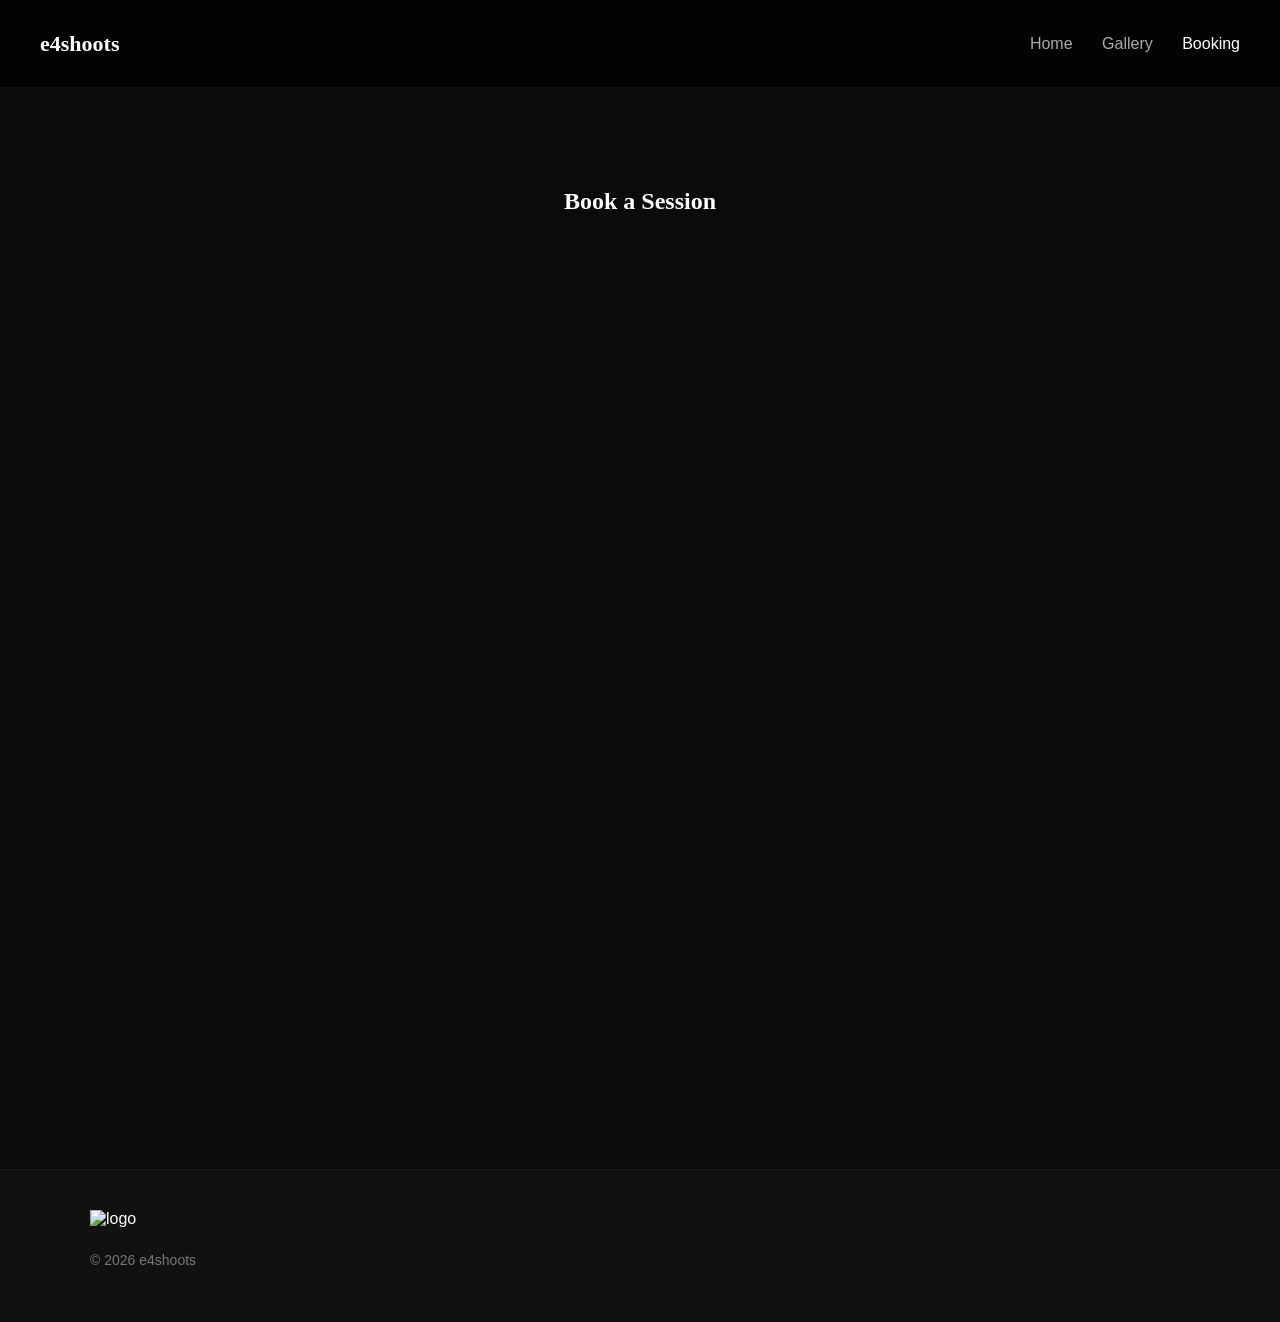
==== booking/index.html @ 0a18532f "Update index.html" ====
<!-- =====================
booking.html
===================== -->
<!DOCTYPE html>
<html lang="en">
<head>
  <meta charset="UTF-8">
  <meta name="viewport" content="width=device-width, initial-scale=1.0">
  <title>Booking</title>
  <link rel="stylesheet" href="/assets/css/styles.css">
</head>
<body>

<header>
  <h1>e4shoots</h1>
  <nav>
    <a href="/">Home</a>
    <a href="/gallery/">Gallery</a>
    <a href="/booking/" class="active">Booking</a>
  </nav>
</header>

<section class="section">
  <h2>Book a Session</h2>
  <div class="booking-container">
    <iframe src="https://hololai.setmore.com"></iframe>
  </div>
</section>

<footer class="footer">
  <div class="footer-container">
    <div class="footer-brand">
      <img src="/images/logo.png" alt="logo">
      <p>© 2026 e4shoots</p>
    </div>
  </div>
</footer>

</body>
</html>
---- assets/css/styles.css ----
<!-- =====================
styles.css (MODERN PREMIUM)
===================== -->
<style>

* {
  box-sizing: border-box;
}

body {
  margin: 0;
  font-family: 'Inter', sans-serif;
  background: #0b0b0c;
  color: #fff;
}

/* Header */
header {
  position: sticky;
  top: 0;
  display: flex;
  justify-content: space-between;
  align-items: center;
  padding: 16px 40px;
  background: rgba(0,0,0,0.7);
  backdrop-filter: blur(12px);
  border-bottom: 1px solid rgba(255,255,255,0.05);
}

header h1 {
  font-family: 'Playfair Display', serif;
  font-size: 22px;
}

nav a {
  margin-left: 25px;
  text-decoration: none;
  color: #aaa;
  font-weight: 500;
  transition: 0.2s;
}

nav a:hover,
nav a.active {
  color: #fff;
}

/* Hero */
.hero {
  text-align: center;
  padding: 120px 20px 80px;
}

.hero h2 {
  font-family: 'Playfair Display', serif;
  font-size: 48px;
  margin-bottom: 10px;
}

.hero p {
  color: #888;
}

.btn {
  display: inline-block;
  margin-top: 25px;
  padding: 14px 24px;
  background: #0071e3;
  color: white;
  border-radius: 10px;
  text-decoration: none;
  font-weight: 600;
  transition: 0.2s;
}

.btn:hover {
  background: #005bb5;
}

/* Sections */
.section {
  padding: 80px 20px;
  max-width: 1100px;
  margin: auto;
}

.section h2,
.section h3 {
  text-align: center;
  margin-bottom: 40px;
  font-family: 'Playfair Display', serif;
}

/* Preview */
.preview-grid {
  display: grid;
  grid-template-columns: repeat(auto-fit, minmax(250px, 1fr));
  gap: 15px;
}

.preview-grid img {
  width: 100%;
  border-radius: 14px;
  transition: 0.3s;
}

.preview-grid img:hover {
  transform: scale(1.04);
}

/* Gallery */
.gallery {
  display: grid;
  grid-template-columns: repeat(auto-fit, minmax(250px, 1fr));
  gap: 12px;
}

.gallery img {
  width: 100%;
  border-radius: 14px;
  transition: 0.3s;
}

.gallery img:hover {
  transform: scale(1.05);
}

/* Booking */
.booking-container {
  max-width: 900px;
  margin: auto;
}

.booking-container iframe {
  width: 100%;
  height: 750px;
  border: none;
  border-radius: 14px;
}

/* Footer */
.footer {
  margin-top: 80px;
  padding: 40px 20px;
  background: #111;
  border-top: 1px solid rgba(255,255,255,0.05);
}

.footer-container {
  max-width: 1100px;
  margin: auto;
  display: flex;
  justify-content: space-between;
  align-items: center;
  flex-wrap: wrap;
  gap: 20px;
}

.footer-brand img {
  width: 120px;
  margin-bottom: 10px;
}

.footer-brand p {
  color: #777;
  font-size: 14px;
}

.footer-links a {
  margin-left: 20px;
  text-decoration: none;
  color: #aaa;
  font-size: 14px;
  transition: 0.2s;
}

.footer-links a:hover {
  color: #fff;
}

/* Mobile */
@media (max-width: 768px) {
  header {
    padding: 12px 20px;
  }

  .hero h2 {
    font-size: 34px;
  }

  .footer-container {
    flex-direction: column;
    text-align: center;
  }

  .footer-links a {
    margin: 10px;
  }
}

</style>
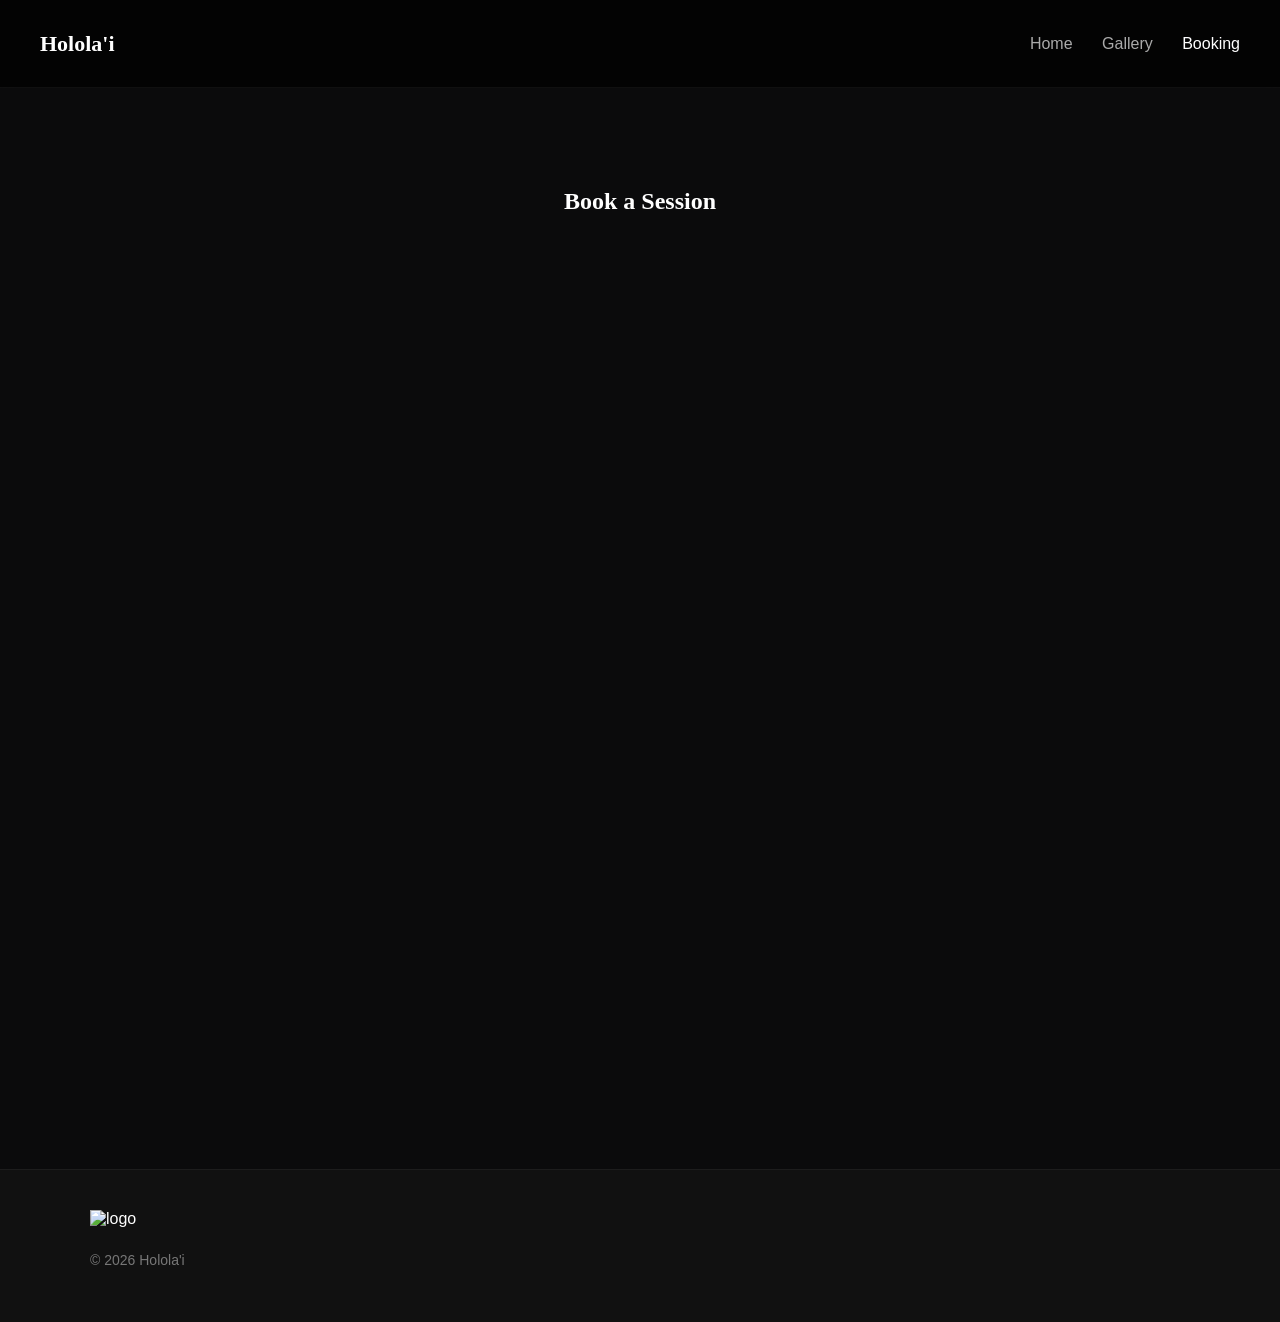
==== commit 51f7f1b2: "Update index.html" ====
--- a/booking/index.html
+++ b/booking/index.html
@@ -6,13 +6,13 @@
 <head>
   <meta charset="UTF-8">
   <meta name="viewport" content="width=device-width, initial-scale=1.0">
-  <title>Booking</title>
+  <title>Holola'i</title>
   <link rel="stylesheet" href="/assets/css/styles.css">
 </head>
 <body>
 
 <header>
-  <h1>e4shoots</h1>
+  <h1>Holola'i</h1>
   <nav>
     <a href="/">Home</a>
     <a href="/gallery/">Gallery</a>
@@ -31,7 +31,7 @@
   <div class="footer-container">
     <div class="footer-brand">
       <img src="/images/logo.png" alt="logo">
-      <p>© 2026 e4shoots</p>
+      <p>© 2026 Holola'i</p>
     </div>
   </div>
 </footer>
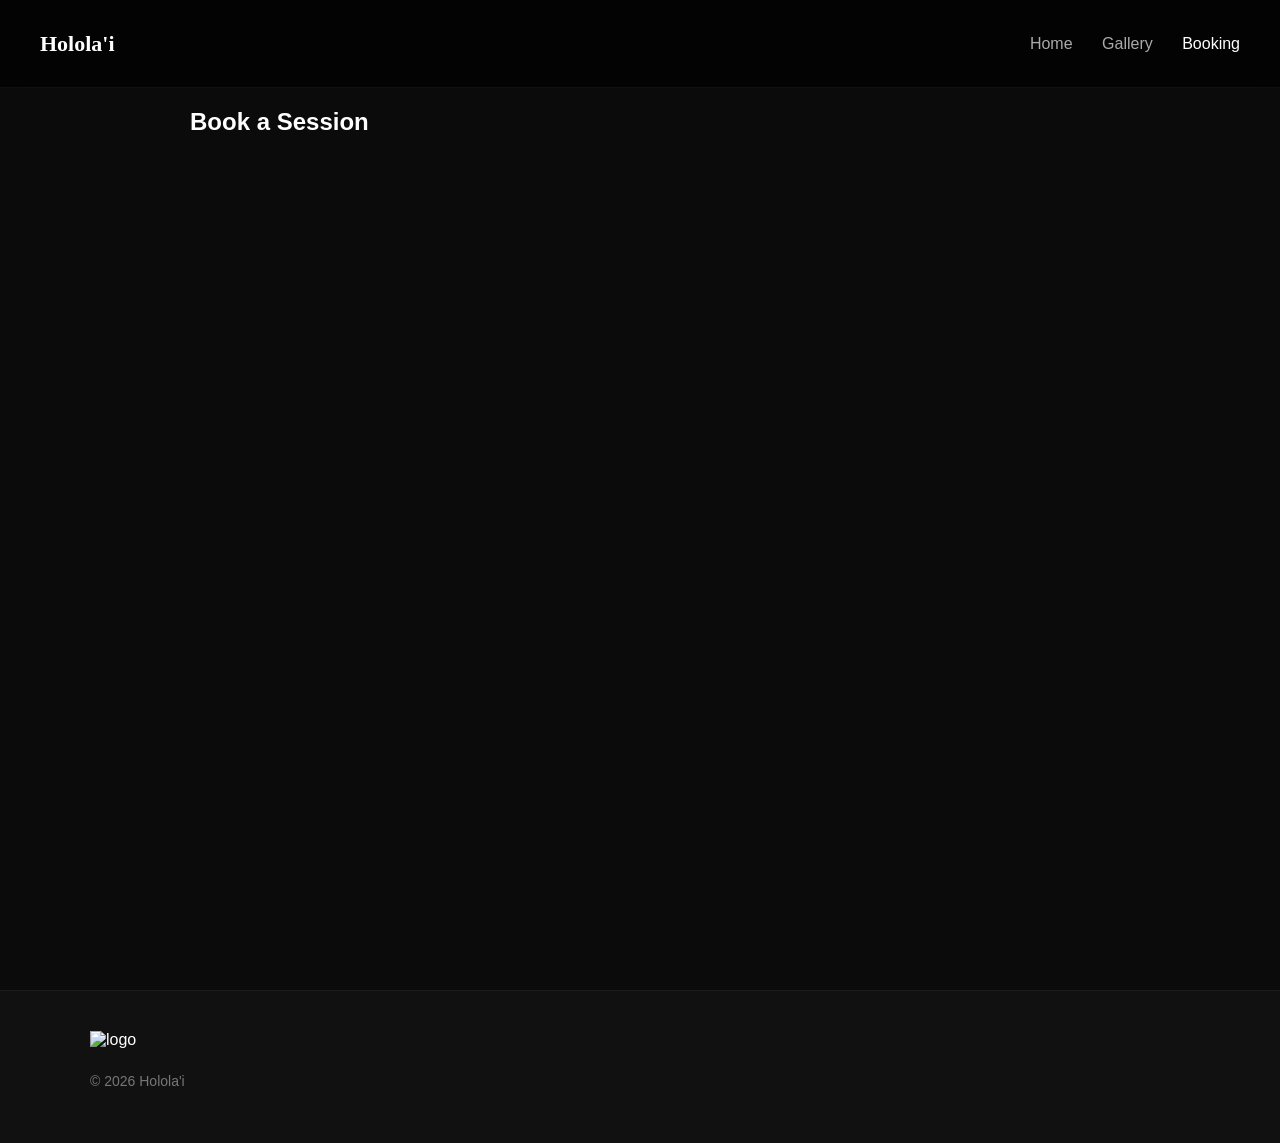
==== commit f9fa6a70: "Update index.html" ====
--- a/booking/index.html
+++ b/booking/index.html
@@ -8,6 +8,7 @@
   <meta name="viewport" content="width=device-width, initial-scale=1.0">
   <title>Holola'i</title>
   <link rel="stylesheet" href="/assets/css/styles.css">
+  <link rel="icon" type="image/png" href="/images/favicon.png">
 </head>
 <body>
 
@@ -20,10 +21,16 @@
   </nav>
 </header>
 
-<section class="section">
-  <h2>Book a Session</h2>
+<section id="booking">
   <div class="booking-container">
-    <iframe src="https://hololai.setmore.com"></iframe>
+    <h2>Book a Session</h2>
+    <div id="setmore-embed-wrapper">
+      <iframe src="https://e4shoots.setmore.com" 
+              frameborder="0" 
+              allowfullscreen
+              scrolling="no"
+              id="setmore-iframe"></iframe>
+    </div>
   </div>
 </section>
 
--- a/assets/css/styles.css
+++ b/assets/css/styles.css
@@ -1,7 +1,6 @@
 <!-- =====================
 styles.css (MODERN PREMIUM)
 ===================== -->
-<style>
 
 * {
   box-sizing: border-box;
@@ -196,6 +195,57 @@
   .footer-links a {
     margin: 10px;
   }
-}
-
-</style>
+
+
+/* Brand/Logo / Page headings */
+.brand, h1, h2, h3 {
+  font-family: 'Radley', serif;
+  font-weight: normal;
+  color: #111;
+}
+
+/* Body / Paragraphs */
+body, p, li {
+  font-family: 'Poppins', sans-serif;
+  font-weight: 400;
+  color: #333;
+}
+
+#hero {
+  position: relative;
+  height: 90vh; /* adjust to taste */
+  background: url('/images/homebg.jpg') center center / cover no-repeat;
+  display: flex;
+  justify-content: center;
+  align-items: center;
+  text-align: center;
+  color: white;
+}
+
+/* Optional: dark overlay without moving text */
+#hero::before {
+  content: '';
+  position: absolute;
+  top: 0;
+  left: 0;
+  width: 100%;
+  height: 100%;
+  background: rgba(0, 0, 0, 0.35); /* makes text readable */
+  z-index: 1;
+}
+
+#hero .hero-content {
+  position: relative; /* keeps text above overlay */
+  z-index: 2;
+}
+
+#hero h1 {
+  font-family: 'Radley', serif;
+  font-size: 3rem;
+  margin-bottom: 0.5rem;
+}
+
+#hero p {
+  font-family: 'Poppins', sans-serif;
+  font-size: 1.5rem;
+}
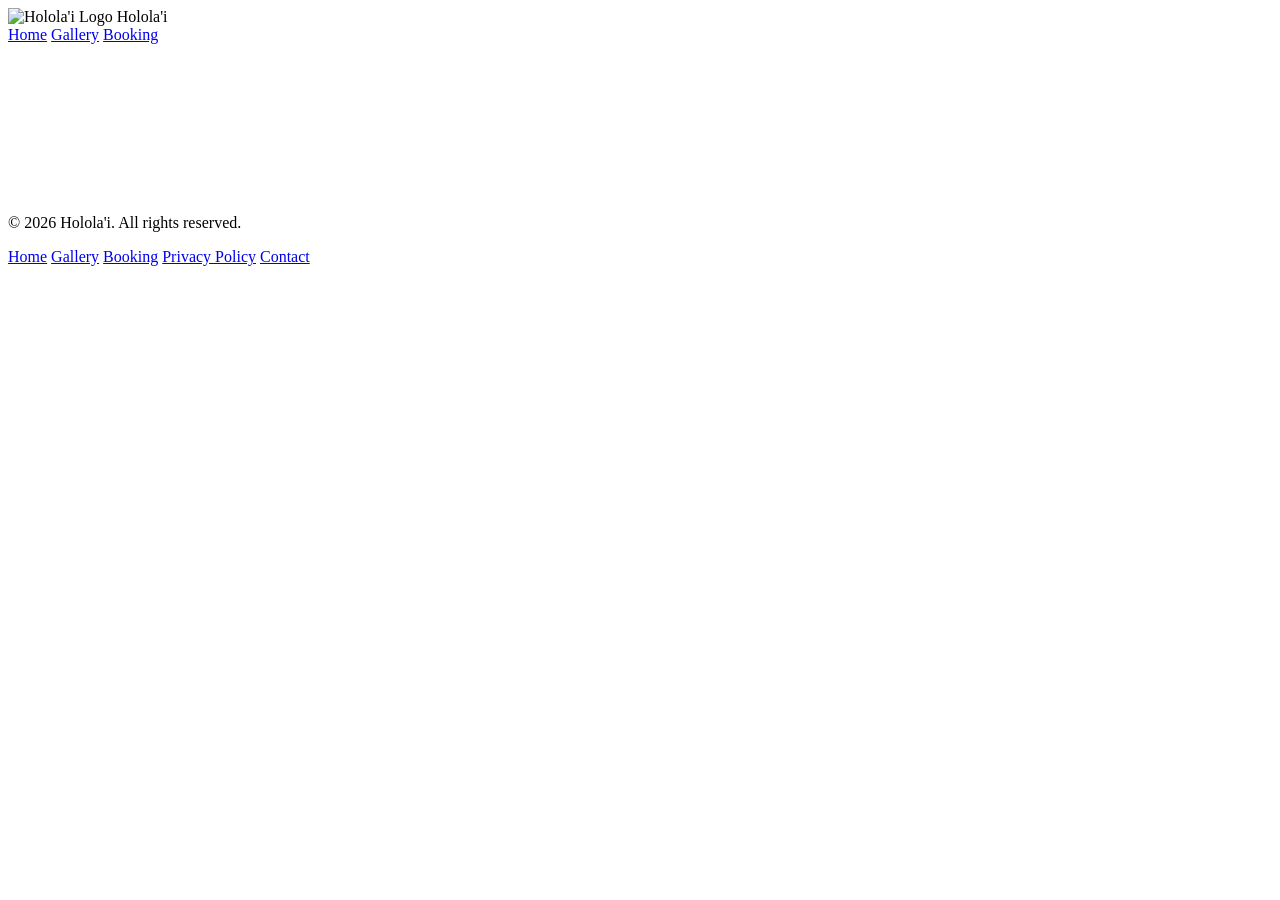
==== commit 1c80a0c0: "Update index.html" ====
--- a/booking/index.html
+++ b/booking/index.html
@@ -1,47 +1,38 @@
-<!-- =====================
-booking.html
-===================== -->
 <!DOCTYPE html>
 <html lang="en">
 <head>
   <meta charset="UTF-8">
   <meta name="viewport" content="width=device-width, initial-scale=1.0">
-  <title>Holola'i</title>
-  <link rel="stylesheet" href="/assets/css/styles.css">
-  <link rel="icon" type="image/png" href="/images/favicon.png">
+  <title>Holola'i - Booking</title>
+  <link href="https://fonts.googleapis.com/css2?family=Radley&display=swap" rel="stylesheet">
+  <link rel="stylesheet" href="/css/style.css">
 </head>
 <body>
+  <header class="site-header">
+    <div class="logo-brand">
+      <img src="/images/logo.png" alt="Holola'i Logo" class="logo">
+      <span class="brand-name">Holola'i</span>
+    </div>
+    <nav class="site-nav">
+      <a href="/">Home</a>
+      <a href="/gallery/">Gallery</a>
+      <a href="/booking/">Booking</a>
+    </nav>
+  </header>
 
-<header>
-  <h1>Holola'i</h1>
-  <nav>
-    <a href="/">Home</a>
-    <a href="/gallery/">Gallery</a>
-    <a href="/booking/" class="active">Booking</a>
-  </nav>
-</header>
+  <section class="booking-section">
+    <iframe src="https://hololai.setmore.com/book" frameborder="0" class="booking-iframe"></iframe>
+  </section>
 
-<section id="booking">
-  <div class="booking-container">
-    <h2>Book a Session</h2>
-    <div id="setmore-embed-wrapper">
-      <iframe src="https://e4shoots.setmore.com" 
-              frameborder="0" 
-              allowfullscreen
-              scrolling="no"
-              id="setmore-iframe"></iframe>
-    </div>
-  </div>
-</section>
-
-<footer class="footer">
-  <div class="footer-container">
-    <div class="footer-brand">
-      <img src="/images/logo.png" alt="logo">
-      <p>© 2026 Holola'i</p>
-    </div>
-  </div>
-</footer>
-
+  <footer class="site-footer">
+    <p>&copy; 2026 Holola'i. All rights reserved.</p>
+    <nav class="footer-nav">
+      <a href="/">Home</a>
+      <a href="/gallery/">Gallery</a>
+      <a href="/booking/">Booking</a>
+      <a href="#">Privacy Policy</a>
+      <a href="#">Contact</a>
+    </nav>
+  </footer>
 </body>
-</html>
+</html>
